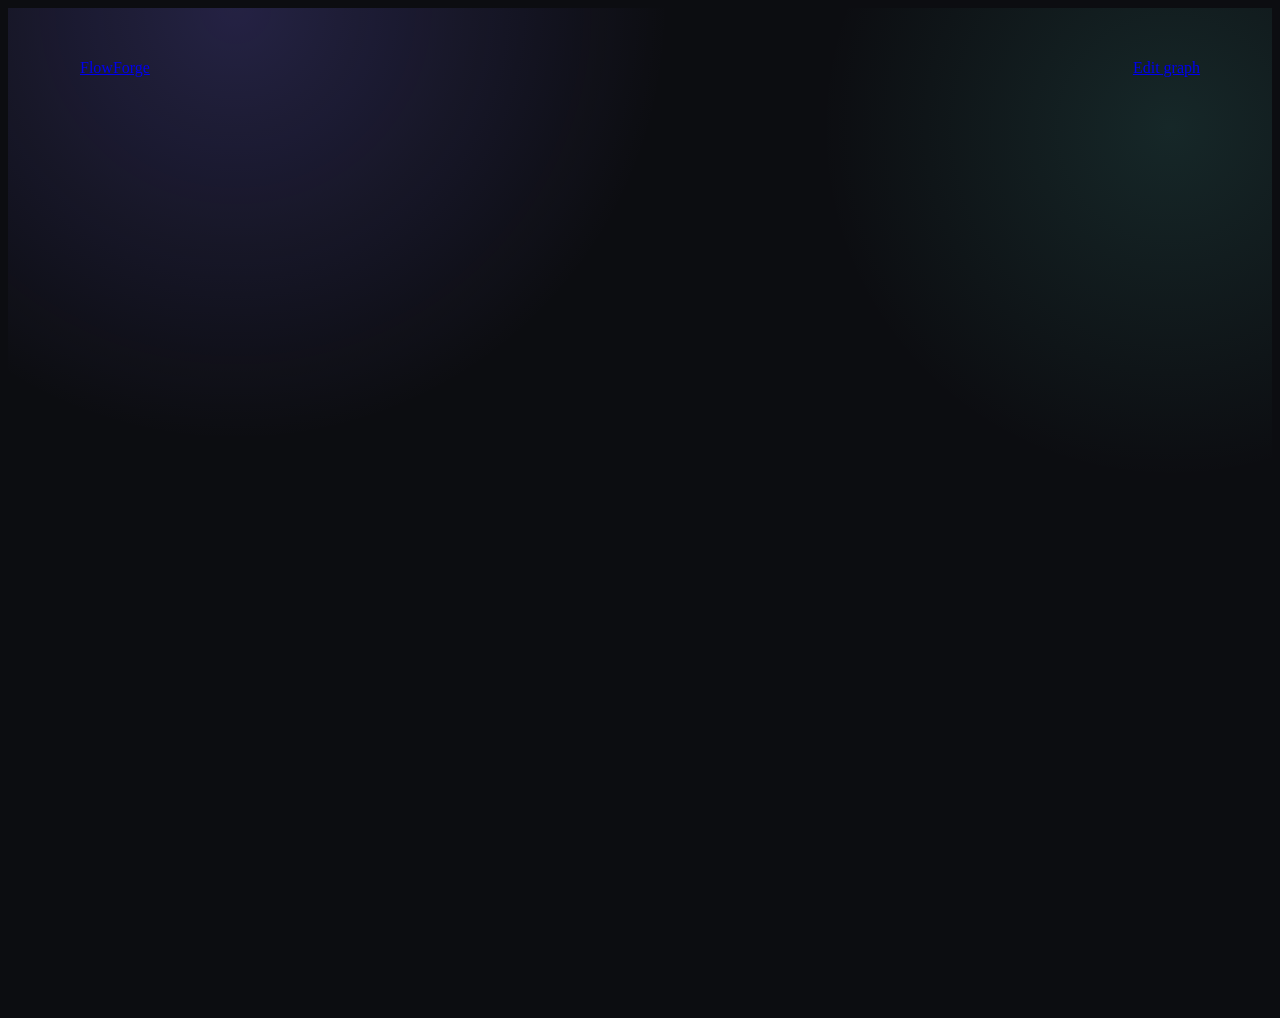
==== public/capsule.html @ c8d572a9 "Build creative graph studio capsules" ====
<!DOCTYPE html>
<html lang="en">
<head>
<meta charset="UTF-8">
<meta name="viewport" content="width=device-width, initial-scale=1.0">
<title>Capsule — FlowForge</title>
<link rel="stylesheet" href="/css/style.css">
<style>
  body { min-height: 100%; background: #0c0d11; }
  .capsule-shell { min-height: 100vh; padding: clamp(1rem, 4vw, 4rem); background: radial-gradient(circle at 18% 0%, rgba(125,112,255,.21), transparent 30%), radial-gradient(circle at 92% 12%, rgba(94,230,209,.12), transparent 24%); }
  .capsule-nav { display: flex; align-items: center; justify-content: space-between; max-width: 1120px; margin: 0 auto 4.5rem; }
  .capsule-nav .brand { font-size: var(--text-sm); }
  .capsule-layout { display: grid; grid-template-columns: minmax(0, .95fr) minmax(320px, .75fr); gap: clamp(2rem, 7vw, 7rem); max-width: 1120px; margin: 0 auto; align-items: start; }
  .capsule-intro { padding-top: clamp(0rem, 7vw, 5rem); }
  .capsule-intro h1 { max-width: 10ch; margin: var(--space-3) 0 var(--space-4); font-size: clamp(3.3rem, 7vw, 6.5rem); letter-spacing: -.07em; line-height: .93; }
  .capsule-intro p { max-width: 34rem; color: var(--text-dim); font-size: 1.05rem; line-height: 1.65; }
  .capsule-note { display: flex; gap: var(--space-2); align-items: flex-start; max-width: 30rem; margin-top: var(--space-6); color: var(--text-faint); font-size: var(--text-xs); line-height: 1.5; }
  .capsule-note::before { content: ""; width: 7px; height: 7px; flex: 0 0 7px; margin-top: .32rem; border-radius: 50%; background: #5ee6d1; box-shadow: 0 0 0 4px rgba(94,230,209,.11); }
  .capsule-panel { padding: clamp(1.25rem, 3vw, 2rem); border: 1px solid rgba(255,255,255,.14); border-radius: 24px; background: linear-gradient(145deg, rgba(41,43,53,.94), rgba(23,24,30,.94)); box-shadow: 0 28px 70px rgba(0,0,0,.35); }
  .capsule-panel-head { display: flex; align-items: center; justify-content: space-between; gap: var(--space-3); padding-bottom: var(--space-5); margin-bottom: var(--space-5); border-bottom: 1px solid var(--border); }
  .capsule-panel-head strong { font-size: var(--text-lg); }
  .studio-kicker { color: var(--text-faint); font-size: .68rem; font-weight: 700; letter-spacing: .08em; text-transform: uppercase; }
  .control-group + .control-group { margin-top: var(--space-4); }
  .control-group label { display: flex; justify-content: space-between; gap: var(--space-3); margin-bottom: var(--space-2); color: var(--text); font-size: var(--text-sm); font-weight: 600; }
  .control-group label span { color: var(--text-faint); font-size: var(--text-xs); font-weight: 400; }
  .capsule-panel textarea { min-height: 120px; }
  .capsule-run { min-height: 44px; margin-top: var(--space-5); font-size: var(--text-sm); }
  .capsule-result { margin-top: var(--space-4); padding: var(--space-3); border: 1px solid var(--border); border-radius: var(--radius); background: rgba(0,0,0,.16); }
  .capsule-result[hidden] { display: none; }
  .capsule-result p { color: var(--text-dim); font-size: var(--text-xs); line-height: 1.5; }
  .missing { max-width: 560px; margin: 13vh auto; text-align: center; }
  @media (max-width: 760px) { .capsule-nav { margin-bottom: var(--space-6); } .capsule-layout { grid-template-columns: 1fr; gap: var(--space-6); } .capsule-intro { padding: 0; } .capsule-intro h1 { font-size: clamp(3rem, 16vw, 5rem); } }
</style>
</head>
<body>
  <main class="capsule-shell">
    <nav class="capsule-nav">
      <a href="/index.html" class="brand"><span class="brand-mark"></span>FlowForge</a>
      <a id="edit-link" class="btn btn-sm btn-ghost" href="#">Edit graph</a>
    </nav>
    <section id="capsule-app" class="capsule-layout" aria-live="polite"></section>
  </main>
  <script src="/js/app.js"></script>
  <script>
    let workflowId;
    let workflow;
    let capsule;

    const escape = value => escapeHtml(value == null ? '' : String(value));

    function fieldControl(control, value) {
      const id = `control-${control.nodeId}-${control.key}`;
      const safeValue = value == null ? '' : value;
      if (control.type === 'select') {
        return `<select id="${id}" data-node="${escape(control.nodeId)}" data-key="${escape(control.key)}">${(control.options || []).map(option => `<option value="${escape(option)}"${option === safeValue ? ' selected' : ''}>${escape(option)}</option>`).join('')}</select>`;
      }
      if (control.type === 'textarea' || control.type === 'json') {
        return `<textarea id="${id}" data-node="${escape(control.nodeId)}" data-key="${escape(control.key)}"${control.type === 'json' ? ' class="mono" spellcheck="false"' : ''}>${escape(typeof safeValue === 'object' ? JSON.stringify(safeValue, null, 2) : safeValue)}</textarea>`;
      }
      const type = control.type === 'number' ? 'number' : 'text';
      return `<input id="${id}" type="${type}" data-node="${escape(control.nodeId)}" data-key="${escape(control.key)}" value="${escape(safeValue)}" placeholder="${escape(control.placeholder || '')}">`;
    }

    function currentValue(control) {
      const node = workflow.graph_json.nodes.find(item => String(item.id) === String(control.nodeId));
      return node && node.properties ? node.properties[control.key] : '';
    }

    function render() {
      const app = document.getElementById('capsule-app');
      if (!capsule || !Array.isArray(capsule.controls) || !capsule.controls.length) {
        app.innerHTML = `<div class="missing"><div class="eyebrow">Capsule is not configured</div><h1>Expose the controls that matter.</h1><p class="muted" style="margin:var(--space-4) 0 var(--space-5)">Open the graph, select a node setting, and choose Expose to build the operator experience.</p><a class="btn btn-primary" href="/workflow.html?id=${encodeURIComponent(workflowId)}">Configure capsule</a></div>`;
        return;
      }
      app.innerHTML = `
        <div class="capsule-intro">
          <div class="eyebrow">FlowForge capsule</div>
          <h1>${escape(capsule.name || workflow.name)}</h1>
          <p>${escape(capsule.description || 'A focused creative workflow.')}</p>
          <div class="capsule-note">This interface exposes only the approved creative controls. Your graph structure and provider settings remain protected.</div>
        </div>
        <form class="capsule-panel" id="capsule-form">
          <div class="capsule-panel-head"><div><div class="studio-kicker">Ready to run</div><strong>Set your direction</strong></div><span class="badge badge-active">Governed</span></div>
          ${capsule.controls.map(control => `<div class="control-group"><label for="control-${escape(control.nodeId)}-${escape(control.key)}">${escape(control.label)}<span>${escape(control.nodeTitle)}</span></label>${fieldControl(control, currentValue(control))}</div>`).join('')}
          <button type="submit" class="btn btn-primary btn-block capsule-run" id="capsule-run">Generate from this direction</button>
          <div class="capsule-result" id="capsule-result" hidden></div>
        </form>`;
      document.getElementById('capsule-form').addEventListener('submit', runCapsule);
    }

    async function runCapsule(event) {
      event.preventDefault();
      const overrides = {};
      let invalidJson = false;
      capsule.controls.forEach(control => {
        const field = document.querySelector(`[data-node="${CSS.escape(String(control.nodeId))}"][data-key="${CSS.escape(control.key)}"]`);
        if (!field) return;
        let value = field.value;
        if (control.type === 'number') value = value === '' ? '' : Number(value);
        if (control.type === 'json') {
          try { value = JSON.parse(value); } catch { invalidJson = true; field.classList.add('invalid'); }
        }
        (overrides[control.nodeId] ||= {})[control.key] = value;
      });
      const result = document.getElementById('capsule-result');
      if (invalidJson) { result.hidden = false; result.innerHTML = '<p>Please correct the highlighted JSON before running.</p>'; return; }
      const button = document.getElementById('capsule-run');
      button.disabled = true;
      button.innerHTML = '<span class="spinner"></span> Starting flow';
      try {
        const response = await apiFetch(`/api/workflows/${workflowId}/run`, { method: 'POST', body: { _flowforge_overrides: overrides } });
        if (response.error) throw new Error(response.error);
        const execution = response.execution;
        const waiting = execution.status === 'pending_external';
        result.hidden = false;
        result.innerHTML = `<div class="badge badge-${escape(execution.status)}">${waiting ? 'In progress' : escape(execution.status)}</div><p style="margin:var(--space-2) 0">${waiting ? 'The flow is waiting for a provider response. You can return to the run timeline at any time.' : 'Your workflow has completed. Review the full trace and outputs in the run timeline.'}</p><a class="btn btn-sm" href="/execution.html?id=${encodeURIComponent(execution.id)}">Open run details</a>`;
      } catch (error) {
        result.hidden = false;
        result.innerHTML = `<p style="color:var(--danger)">Could not start this flow: ${escape(error.message)}</p>`;
      } finally {
        button.disabled = false;
        button.textContent = 'Generate from this direction';
      }
    }

    async function init() {
      await requireAuth();
      workflowId = new URLSearchParams(location.search).get('id');
      if (!workflowId) throw new Error('No workflow selected');
      document.getElementById('edit-link').href = `/workflow.html?id=${encodeURIComponent(workflowId)}`;
      const data = await apiFetch(`/api/workflows/${workflowId}`);
      if (data.error) throw new Error(data.error);
      workflow = data.workflow;
      capsule = workflow.graph_json && workflow.graph_json.flowforge && workflow.graph_json.flowforge.capsule;
      render();
    }
    init().catch(error => { document.getElementById('capsule-app').innerHTML = `<div class="missing"><h1>Capsule unavailable</h1><p class="muted">${escape(error.message)}</p></div>`; });
  </script>
</body>
</html>
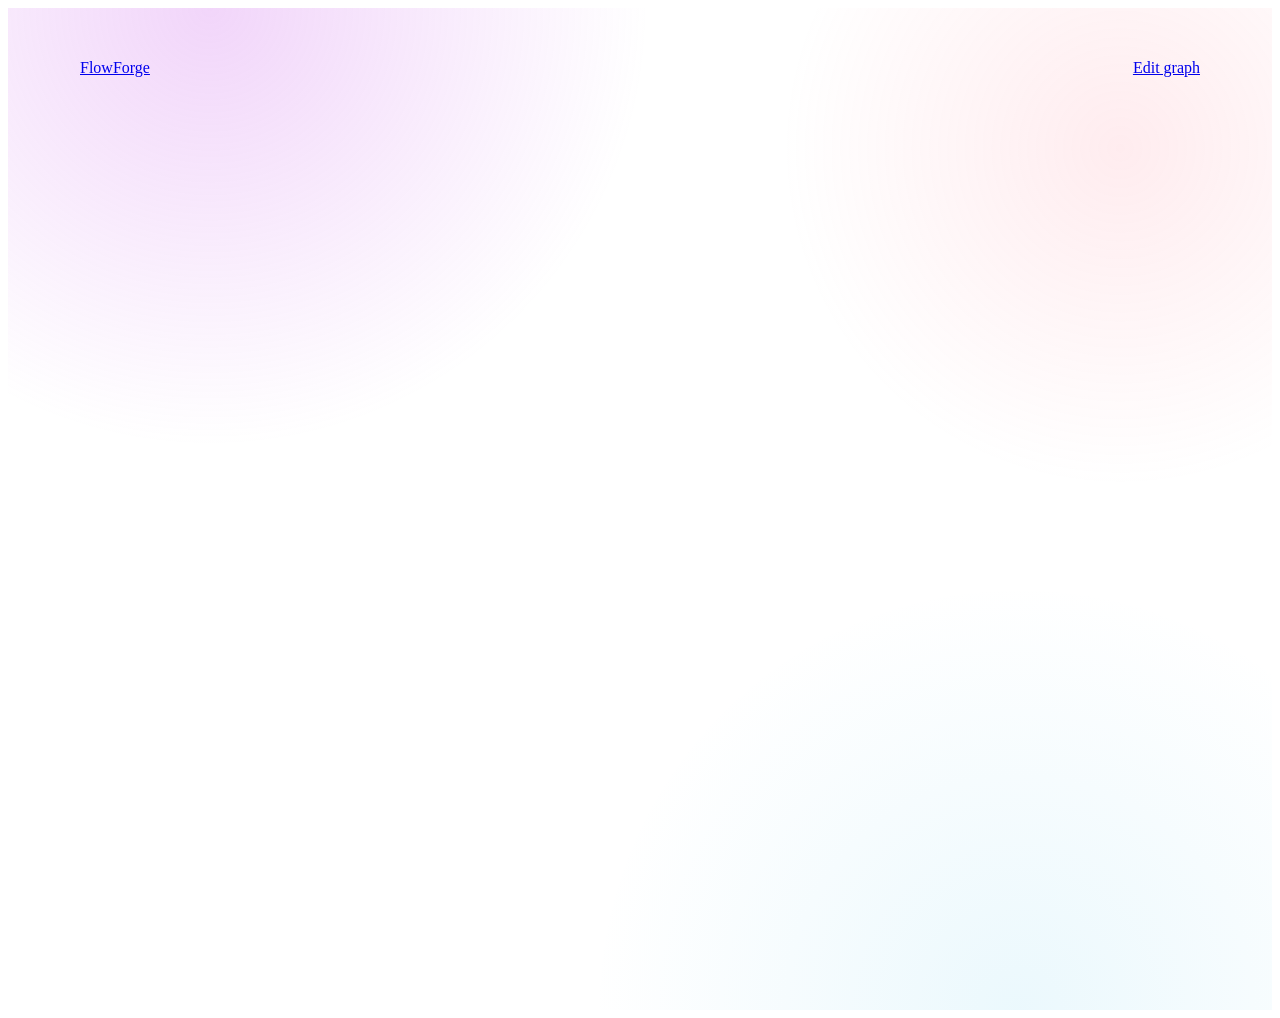
==== commit f1e9b098: "Reskin creative graph studio" ====
--- a/public/capsule.html
+++ b/public/capsule.html
@@ -6,8 +6,8 @@
 <title>Capsule — FlowForge</title>
 <link rel="stylesheet" href="/css/style.css">
 <style>
-  body { min-height: 100%; background: #0c0d11; }
-  .capsule-shell { min-height: 100vh; padding: clamp(1rem, 4vw, 4rem); background: radial-gradient(circle at 18% 0%, rgba(125,112,255,.21), transparent 30%), radial-gradient(circle at 92% 12%, rgba(94,230,209,.12), transparent 24%); }
+  body { min-height: 100%; background: var(--canvas); }
+  .capsule-shell { min-height: 100vh; padding: clamp(1rem, 4vw, 4rem); background: radial-gradient(circle at 16% 0%, rgba(205, 101, 236, .27), transparent 30%), radial-gradient(circle at 88% 14%, rgba(255, 128, 147, .15), transparent 24%), radial-gradient(circle at 80% 100%, rgba(74, 195, 236, .11), transparent 30%); }
   .capsule-nav { display: flex; align-items: center; justify-content: space-between; max-width: 1120px; margin: 0 auto 4.5rem; }
   .capsule-nav .brand { font-size: var(--text-sm); }
   .capsule-layout { display: grid; grid-template-columns: minmax(0, .95fr) minmax(320px, .75fr); gap: clamp(2rem, 7vw, 7rem); max-width: 1120px; margin: 0 auto; align-items: start; }
@@ -15,8 +15,10 @@
   .capsule-intro h1 { max-width: 10ch; margin: var(--space-3) 0 var(--space-4); font-size: clamp(3.3rem, 7vw, 6.5rem); letter-spacing: -.07em; line-height: .93; }
   .capsule-intro p { max-width: 34rem; color: var(--text-dim); font-size: 1.05rem; line-height: 1.65; }
   .capsule-note { display: flex; gap: var(--space-2); align-items: flex-start; max-width: 30rem; margin-top: var(--space-6); color: var(--text-faint); font-size: var(--text-xs); line-height: 1.5; }
-  .capsule-note::before { content: ""; width: 7px; height: 7px; flex: 0 0 7px; margin-top: .32rem; border-radius: 50%; background: #5ee6d1; box-shadow: 0 0 0 4px rgba(94,230,209,.11); }
-  .capsule-panel { padding: clamp(1.25rem, 3vw, 2rem); border: 1px solid rgba(255,255,255,.14); border-radius: 24px; background: linear-gradient(145deg, rgba(41,43,53,.94), rgba(23,24,30,.94)); box-shadow: 0 28px 70px rgba(0,0,0,.35); }
+  .capsule-note::before { content: ""; width: 7px; height: 7px; flex: 0 0 7px; margin-top: .32rem; border-radius: 50%; background: #63e2d0; box-shadow: 0 0 0 4px rgba(99,226,208,.11), 0 0 14px rgba(99,226,208,.58); }
+  .capsule-panel { position: relative; overflow: hidden; padding: clamp(1.25rem, 3vw, 2rem); border: 1px solid rgba(239, 205, 255, .22); border-radius: 24px; background: linear-gradient(145deg, rgba(61, 44, 82, .94), rgba(25, 18, 37, .95)); box-shadow: 0 28px 70px rgba(0,0,0,.35), inset 0 1px rgba(255,255,255,.07); }
+  .capsule-panel::before { content: ""; position: absolute; inset: 0; pointer-events: none; background: radial-gradient(circle at 100% 0%, rgba(255, 139, 153, .12), transparent 34%); }
+  .capsule-panel > * { position: relative; }
   .capsule-panel-head { display: flex; align-items: center; justify-content: space-between; gap: var(--space-3); padding-bottom: var(--space-5); margin-bottom: var(--space-5); border-bottom: 1px solid var(--border); }
   .capsule-panel-head strong { font-size: var(--text-lg); }
   .studio-kicker { color: var(--text-faint); font-size: .68rem; font-weight: 700; letter-spacing: .08em; text-transform: uppercase; }
@@ -25,7 +27,7 @@
   .control-group label span { color: var(--text-faint); font-size: var(--text-xs); font-weight: 400; }
   .capsule-panel textarea { min-height: 120px; }
   .capsule-run { min-height: 44px; margin-top: var(--space-5); font-size: var(--text-sm); }
-  .capsule-result { margin-top: var(--space-4); padding: var(--space-3); border: 1px solid var(--border); border-radius: var(--radius); background: rgba(0,0,0,.16); }
+  .capsule-result { margin-top: var(--space-4); padding: var(--space-3); border: 1px solid rgba(229, 195, 255, .17); border-radius: var(--radius); background: rgba(8, 5, 14, .2); }
   .capsule-result[hidden] { display: none; }
   .capsule-result p { color: var(--text-dim); font-size: var(--text-xs); line-height: 1.5; }
   .missing { max-width: 560px; margin: 13vh auto; text-align: center; }
